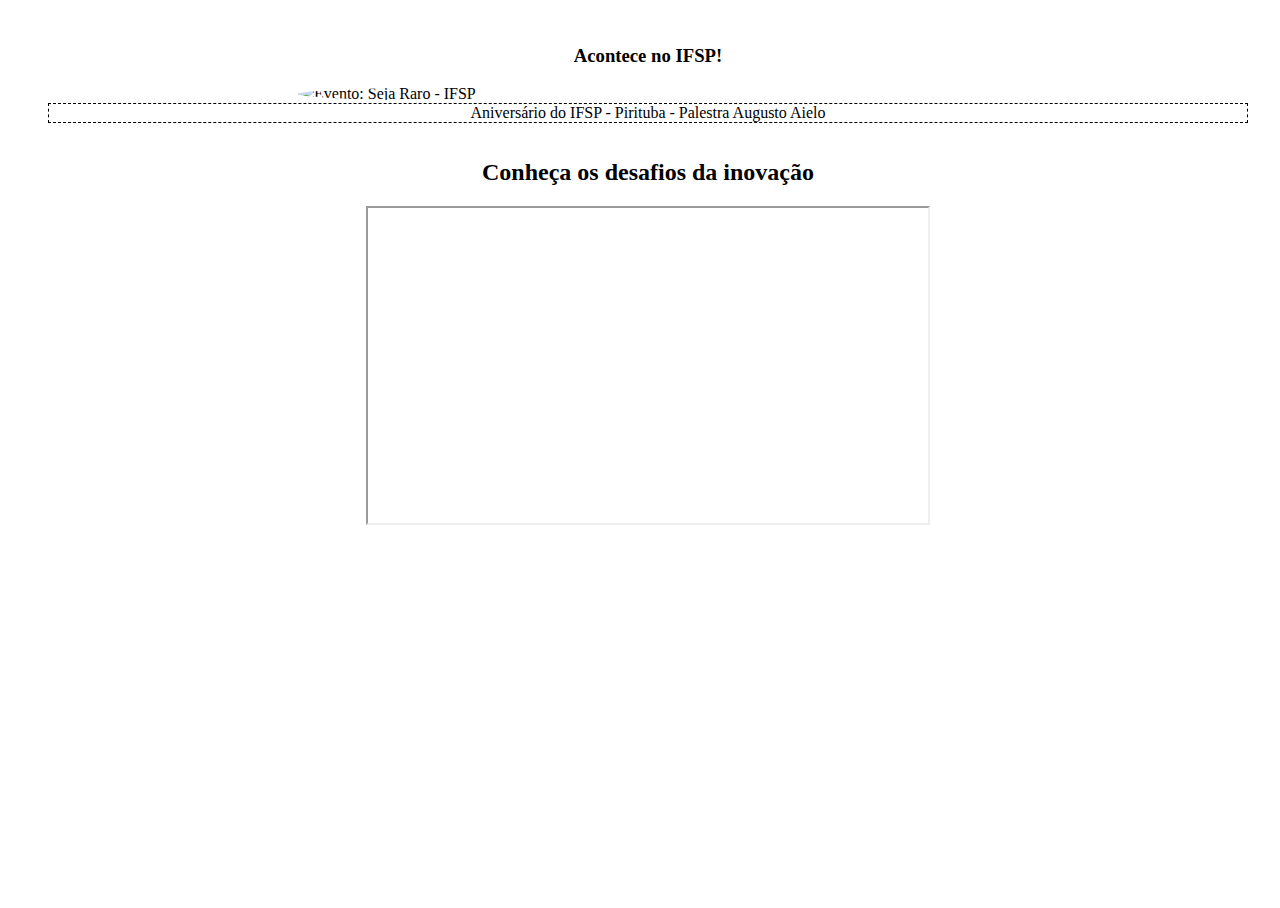
==== index.html @ a93306f7 "melhorias na page contato e add favicon" ====
<!DOCTYPE html>
<html>

<head>
  <meta charset="utf-8">
  <link rel="shortcut icon" href="Imagens/favicon.ico" type="image/x-icon">
  <meta name="viewport" content="width=device-width">
  <title>HOME - IFSP - Pirituba - DWBA4</title>
  <link href="./css/style.css" rel="stylesheet" type="text/css" />
  <link href="./js/disabling.js" rel="stylesheet" type="text/css" />
  <link rel="icon" type="image/x-icon" href="./imagens/favicon.ico">
</head>

<body>

  <header id="cabecalho">
    <nav>
      <object width="100%" height="185px" data="header.html"></object>
    </nav>
    <br />
  </header>

  <main class="flex-container flex-center">

    <section>
      <h3>Acontece no IFSP!</h3>
      <figure>
        <img class="center w-75 crop-50 main-image" src="./imagens/SEJA_RARO.jpg" title="Evento: Seja Raro - IFSP"
          alt="Evento: Seja Raro - IFSP" />
        <figcaption>Aniversário do IFSP - Pirituba - Palestra Augusto Aielo</figcaption>
      </figure>
    </section>

    <section>
      <h2>Conheça os desafios da inovação</h2>
      <iframe class="center" width="560" height="315" src="https://www.youtube.com/embed/5g5LQe3m8Po"
        title="Video desafios de inovação" alt="Video desafios de inovação">
      </iframe>
      <br>
      <br>
      <br>
    </section>

  </main>

  <footer>

    <object width="100%" height="150px" data="footer.html"></object>

  </footer>

  <!-- The core Firebase JS SDK is always required and must be listed first -->
  <script src="/__/firebase/8.8.1/firebase-app.js"></script>

  <!-- TODO: Add SDKs for Firebase products that you want to use
     https://firebase.google.com/docs/web/setup#available-libraries -->

  <script src="script.js"></script>

</body>

</html>
---- css/style.css ----
html, body {
  height: 100%;
  width: 100%;
}

.flex-container {
  display: flex;
  flex-direction: column;
  
}

.flex-center {
  justify-content: center;
}

h2, h3, h6, p, figcaption {
  text-align: center;
}

.center {
  display: block;
  margin-left: auto;
  margin-right: auto;
}

.w-100 {
  width: 100%;
}

.w-75 {
  width: 75%;
}

.w-50 {
  width: 50%;
}

.w-25 {
  width: 25%;
}

h-100 {
  height: 100%;
}

h-75 {
  height: 75%;
}

h-50 {
  height: 50%;
}

h-25 {
  height: 25%;
}

.main-image {
  max-width: 700px;
}

.crop-50 {
  border-radius: 50%;
}

figcaption {
  border: 1px  dashed;
}

textarea {
  resize: none; 
  box-sizing: border-box;
  margin: 1rem 0;
  padding: 20px;
}
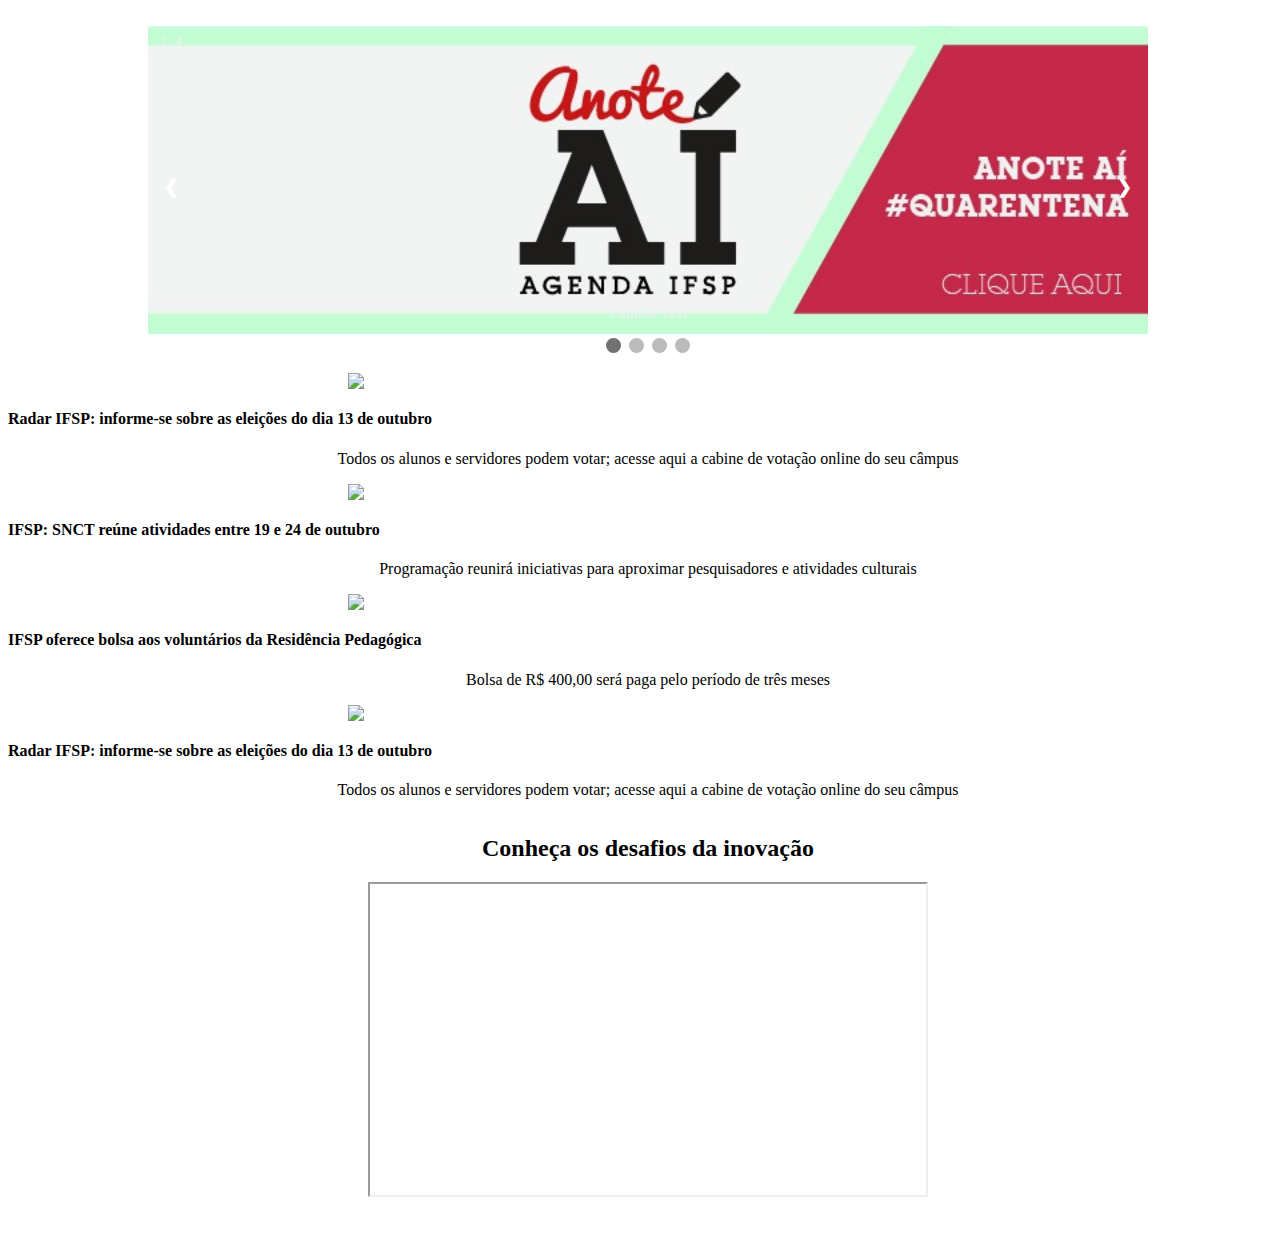
==== commit 1b1c4362: "implementado slider na index" ====
--- a/index.html
+++ b/index.html
@@ -6,9 +6,12 @@
   <link rel="shortcut icon" href="Imagens/favicon.ico" type="image/x-icon">
   <meta name="viewport" content="width=device-width">
   <title>HOME - IFSP - Pirituba - DWBA4</title>
+  <link rel="icon" type="image/x-icon" href="./imagens/favicon.ico">
+
   <link href="./css/style.css" rel="stylesheet" type="text/css" />
-  <link href="./js/disabling.js" rel="stylesheet" type="text/css" />
-  <link rel="icon" type="image/x-icon" href="./imagens/favicon.ico">
+  <link href="./css/slider.css" rel="stylesheet" type="text/css" />
+
+  <script src="./js/slider.js" type="text/javascript" defer></script>
 </head>
 
 <body>
@@ -20,26 +23,111 @@
     <br />
   </header>
 
-  <main class="flex-container flex-center">
+  <main>
 
-    <section>
-      <h3>Acontece no IFSP!</h3>
-      <figure>
-        <img class="center w-75 crop-50 main-image" src="./imagens/SEJA_RARO.jpg" title="Evento: Seja Raro - IFSP"
-          alt="Evento: Seja Raro - IFSP" />
-        <figcaption>Aniversário do IFSP - Pirituba - Palestra Augusto Aielo</figcaption>
-      </figure>
+    <!-- Slideshow container -->
+    <div class="slideshow-container">
+
+      <!-- Full-width images with number and caption text -->
+      <div class="mySlides">
+        <div class="numbertext">1 / 4</div>
+        <img src="./imagens/A.png" class="w-100">
+        <div class="text">Caption Text</div>
+      </div>
+
+      <div class="mySlides fade">
+        <div class="numbertext">2 / 4</div>
+        <img src="./imagens/B.jpg" class="w-100">
+        <div class="text">Caption Two</div>
+      </div>
+
+      <div class="mySlides fade">
+        <div class="numbertext">3 / 4</div>
+        <img src="./imagens/C.jpg" class="w-100">
+        <div class="text">Caption Three</div>
+      </div>
+
+      <div class="mySlides fade">
+        <div class="numbertext">4 / 4</div>
+        <iframe width="550" height="315" class="center" src="https://www.youtube.com/embed/5g5LQe3m8Po"
+          title="Desafio de Inovação: webinar com executivos da empresa Sem Parar e representantes da Inova IFSP"
+          frameborder="0"
+          allow="accelerometer; autoplay; clipboard-write; encrypted-media; gyroscope; picture-in-picture"
+          allowfullscreen></iframe>
+        <div class="text">Caption Four</div>
+      </div>
+
+      <!-- Next and previous buttons -->
+      <a class="prev" onclick="plusSlides(-1)">&#10094;</a>
+      <a class="next" onclick="plusSlides(1)">&#10095;</a>
+    </div <br>
+
+    <!-- The dots/circles -->
+    <div style="text-align:center">
+      <span class="dot" onclick="currentSlide(1)"></span>
+      <span class="dot" onclick="currentSlide(2)"></span>
+      <span class="dot" onclick="currentSlide(3)"></span>
+      <span class="dot" onclick="currentSlide(4)"></span>
+    </div>
+
+
+    <section class="grid-container">
+
+      <div class="grid-item">
+        <figure>
+          <img class="center w-50" src="./imagens/eleicoes.jpg" />
+        </figure>
+        <h4>Radar IFSP: informe-se sobre as eleições do dia 13 de outubro</h4>
+        <p>
+          Todos os alunos e servidores podem votar; acesse aqui a cabine de votação online do seu câmpus
+        </p>
+      </div>
+
+      <div class="grid-item">
+        <figure>
+          <img class="center w-50" src="./imagens/snct.jpg" />
+        </figure>
+        <h4>IFSP: SNCT reúne atividades entre 19 e 24 de outubro</h4>
+        <p>
+          Programação reunirá iniciativas para aproximar pesquisadores e atividades culturais
+        </p>
+      </div>
+
+      <div class="grid-item">
+        <figure>
+          <img class="center w-50" src="./imagens/residencia.png" />
+        </figure>
+        <h4>IFSP oferece bolsa aos voluntários da Residência Pedagógica</h4>
+        <p>
+          Bolsa de R$ 400,00 será paga pelo período de três meses
+        </p>
+      </div>
+
+      <div class="grid-item">
+        <figure>
+          <img class="center w-50" src="./imagens/maratona.jpeg" />
+        </figure>
+        <h4>Radar IFSP: informe-se sobre as eleições do dia 13 de outubro</h4>
+        <p>
+          Todos os alunos e servidores podem votar; acesse aqui a cabine de votação online do seu câmpus
+        </p>
+      </div>
+
     </section>
 
-    <section>
-      <h2>Conheça os desafios da inovação</h2>
-      <iframe class="center" width="560" height="315" src="https://www.youtube.com/embed/5g5LQe3m8Po"
-        title="Video desafios de inovação" alt="Video desafios de inovação">
-      </iframe>
-      <br>
-      <br>
-      <br>
-    </section>
+    <div class="flex-container flex-center">
+
+      <section>
+        <h2>Conheça os desafios da inovação</h2>
+        <iframe class="center" width="560" height="315" src="https://www.youtube.com/embed/5g5LQe3m8Po"
+          title="Video desafios de inovação" alt="Video desafios de inovação">
+        </iframe>
+        <br>
+        <br>
+        <br>
+      </section>
+
+    </div>
 
   </main>
 
@@ -49,13 +137,10 @@
 
   </footer>
 
-  <!-- The core Firebase JS SDK is always required and must be listed first -->
-  <script src="/__/firebase/8.8.1/firebase-app.js"></script>
-
   <!-- TODO: Add SDKs for Firebase products that you want to use
      https://firebase.google.com/docs/web/setup#available-libraries -->
 
-  <script src="script.js"></script>
+  <script src="./js/script.js"></script>
 
 </body>
 
--- a/css/slider.css
+++ b/css/slider.css
@@ -0,0 +1,87 @@
+* {box-sizing:border-box}
+
+/* Slideshow container */
+.slideshow-container {
+  max-width: 1000px;
+  position: relative;
+  margin: auto;
+}
+
+/* Hide the images by default */
+.mySlides {
+  display: none;
+}
+
+/* Next & previous buttons */
+.prev, .next {
+  cursor: pointer;
+  position: absolute;
+  top: 50%;
+  width: auto;
+  margin-top: -22px;
+  padding: 16px;
+  color: white;
+  font-weight: bold;
+  font-size: 18px;
+  transition: 0.6s ease;
+  border-radius: 0 3px 3px 0;
+  user-select: none;
+}
+
+/* Position the "next button" to the right */
+.next {
+  right: 0;
+  border-radius: 3px 0 0 3px;
+}
+
+/* On hover, add a black background color with a little bit see-through */
+.prev:hover, .next:hover {
+  background-color: rgba(0,0,0,0.8);
+}
+
+/* Caption text */
+.text {
+  color: #f2f2f2;
+  font-size: 15px;
+  padding: 8px 12px;
+  position: absolute;
+  bottom: 8px;
+  width: 100%;
+  text-align: center;
+}
+
+/* Number text (1/3 etc) */
+.numbertext {
+  color: #f2f2f2;
+  font-size: 12px;
+  padding: 8px 12px;
+  position: absolute;
+  top: 0;
+}
+
+/* The dots/bullets/indicators */
+.dot {
+  cursor: pointer;
+  height: 15px;
+  width: 15px;
+  margin: 0 2px;
+  background-color: #bbb;
+  border-radius: 50%;
+  display: inline-block;
+  transition: background-color 0.6s ease;
+}
+
+.active, .dot:hover {
+  background-color: #717171;
+}
+
+/* Fading animation */
+.fade {
+  animation-name: fade;
+  animation-duration: 1.5s;
+}
+
+@keyframes fade {
+  from {opacity: .4}
+  to {opacity: 1}
+}